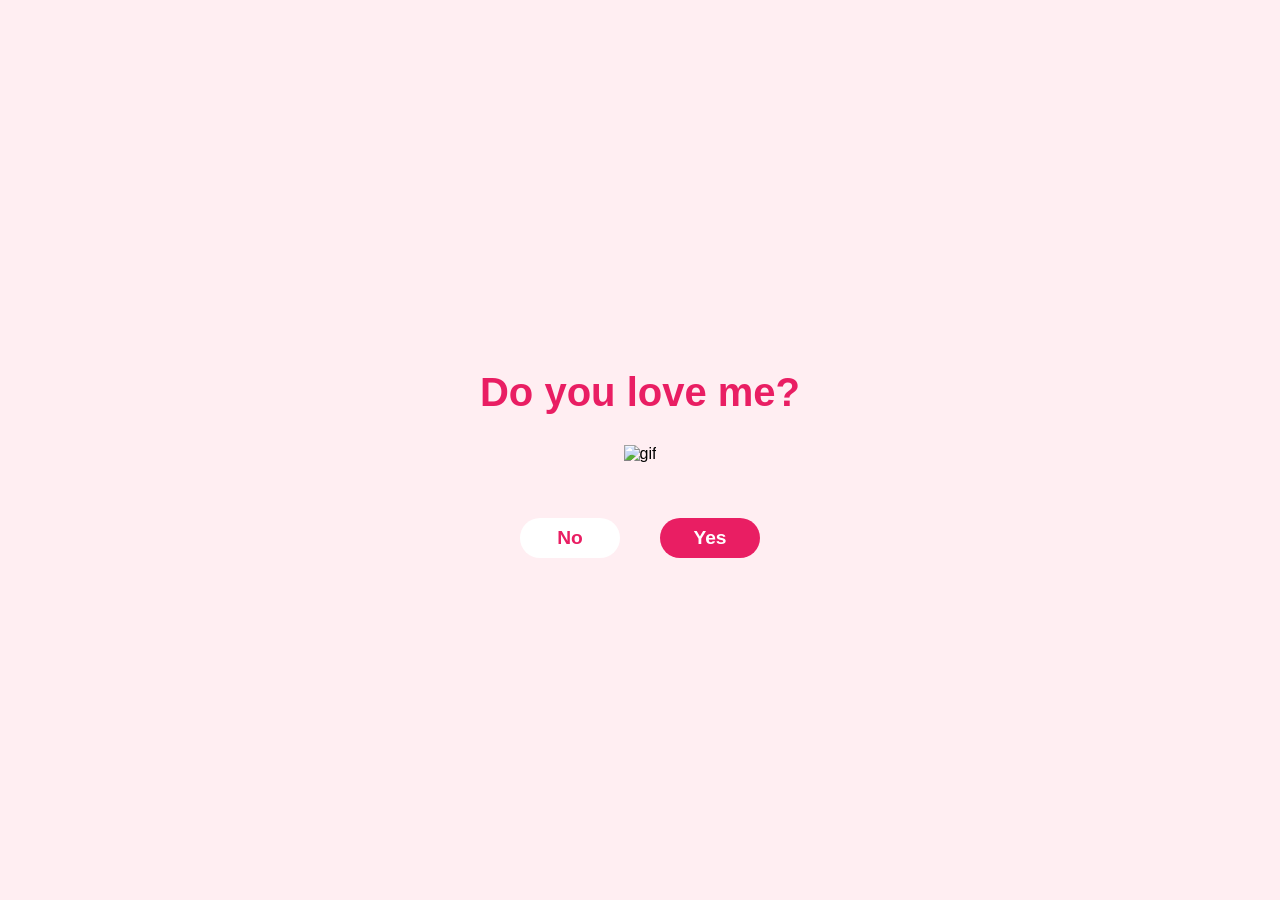
==== DoyouLoveMe/index.html @ c7cfa516 "merged DOYOULOVEME into Portfolio" ====
<!DOCTYPE html>
<html lang="th">
<head>
    <meta charset="UTF-8">
    <meta name="viewport" content="width=device-width, initial-scale=1.0">
    <title>Do You Love Me?</title>
    <link rel="stylesheet" href="style.css">
</head>
<body>
    <div class="wrapper">
        <h2 class="question">Do you love me?</h2>
        <img class="gif" alt="gif" src="https://media.giphy.com/media/v1.Y2lkPTc5MGI3NjExbGNnd3h6Z3hqM2Z3bmZ3bmZ3bmZ3bmZ3bmZ3bmZ3bmZ3bmZ3JmVwPXYxX2ludGVybmFsX2dpZl9ieV9pZCZjdD1z/cLS1cfxvGOPVpf9g3y/giphy.gif">
        <div class="btn-group">
            <button class="no-btn">No</button>
            <button class="yes-btn">Yes</button>
        </div>
    </div>

    <script src="script.js"></script>
</body>
</html>
---- DoyouLoveMe/style.css ----
body {
    display: flex;
    justify-content: center;
    align-items: center;
    height: 100vh;
    background-color: #ffeef2;
    margin: 0;
    font-family: 'Arial', sans-serif;
}

.wrapper {
    text-align: center;
}

h2 {
    font-size: 2.5em;
    color: #e91e63;
    margin-bottom: 30px;
}

.gif {
    width: 200px;
    margin-bottom: 30px;
}

.btn-group {
    width: 100%;
    height: 50px;
    display: flex;
    justify-content: center;
    align-items: center;
    gap: 40px;
    position: relative;
    margin-top: 20px;
}

button {
    width: 100px;
    height: 40px;
    font-size: 1.2em;
    border-radius: 20px;
    border: none;
    cursor: pointer;
    font-weight: bold;
    transition: 0.2s;
}

.yes-btn, .no-btn {
    width: 100px;
    height: 40px;
    font-size: 1.2em;
    border-radius: 20px;
    cursor: pointer;
    font-weight: bold;
}

.no-btn {
    background-color: #fff;
    color: #e91e63;
    transition: 0.1s ease;
}

.yes-btn {
    background-color: #e91e63;
    color: white;
}
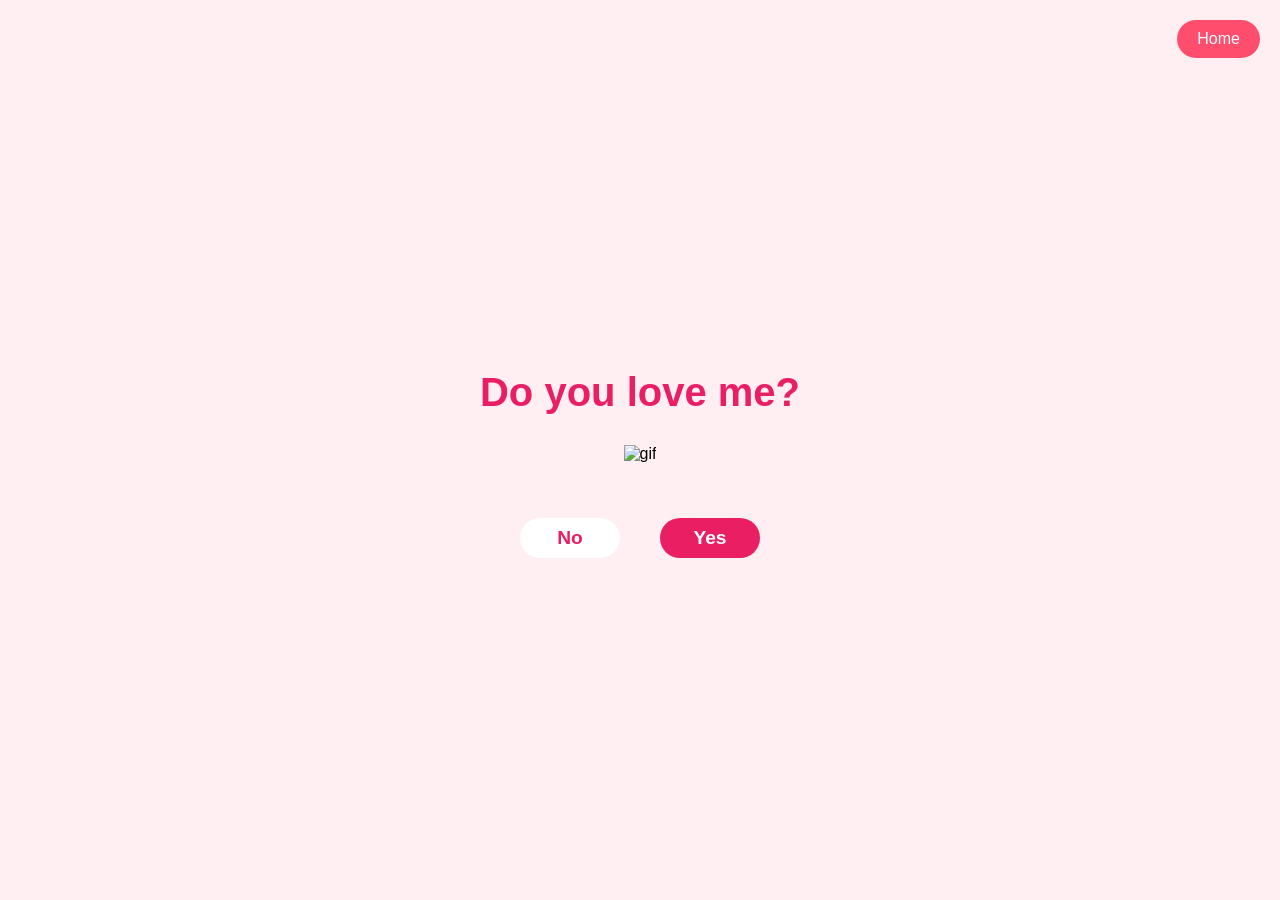
==== commit 407a66fd: "Update portfolio pages and assets" ====
--- a/DoyouLoveMe/index.html
+++ b/DoyouLoveMe/index.html
@@ -14,8 +14,11 @@
             <button class="no-btn">No</button>
             <button class="yes-btn">Yes</button>
         </div>
+        <a class="home-btn" href="/index.html">Home</a>
     </div>
-
+        
+    
+   
     <script src="script.js"></script>
 </body>
 </html>
--- a/DoyouLoveMe/style.css
+++ b/DoyouLoveMe/style.css
@@ -7,6 +7,12 @@
     margin: 0;
     font-family: 'Arial', sans-serif;
 }
+
+html {
+  scroll-behavior: smooth;
+  scroll-padding: 100px;
+}
+
 
 .wrapper {
     text-align: center;
@@ -63,4 +69,16 @@
 .yes-btn {
     background-color: #e91e63;
     color: white;
-}+}
+
+.home-btn {
+    position: fixed;   /* ทำให้ปุ่มลอย */
+    top: 20px;      /* ห่างจากขอบล่าง 20px */
+    right: 20px;       /* ห่างจากขอบขวา 20px */
+    text-decoration: none; /* เอาเส้นใต้ปุ่มออก (ถ้าต้องการ) */
+    background-color: #ff4d6d; /* ใส่สีพื้นหลัง (ถ้าต้องการ) */
+    color: white;      /* สีตัวอักษร */
+    padding: 10px 20px; /* เพิ่มพื้นที่รอบตัวอักษร */
+    border-radius: 20px; /* ทำมุมโค้ง */
+    z-index: 1000;     /* มั่นใจว่าปุ่มจะอยู่ทับเลเยอร์อื่น */
+}                                                                                        
